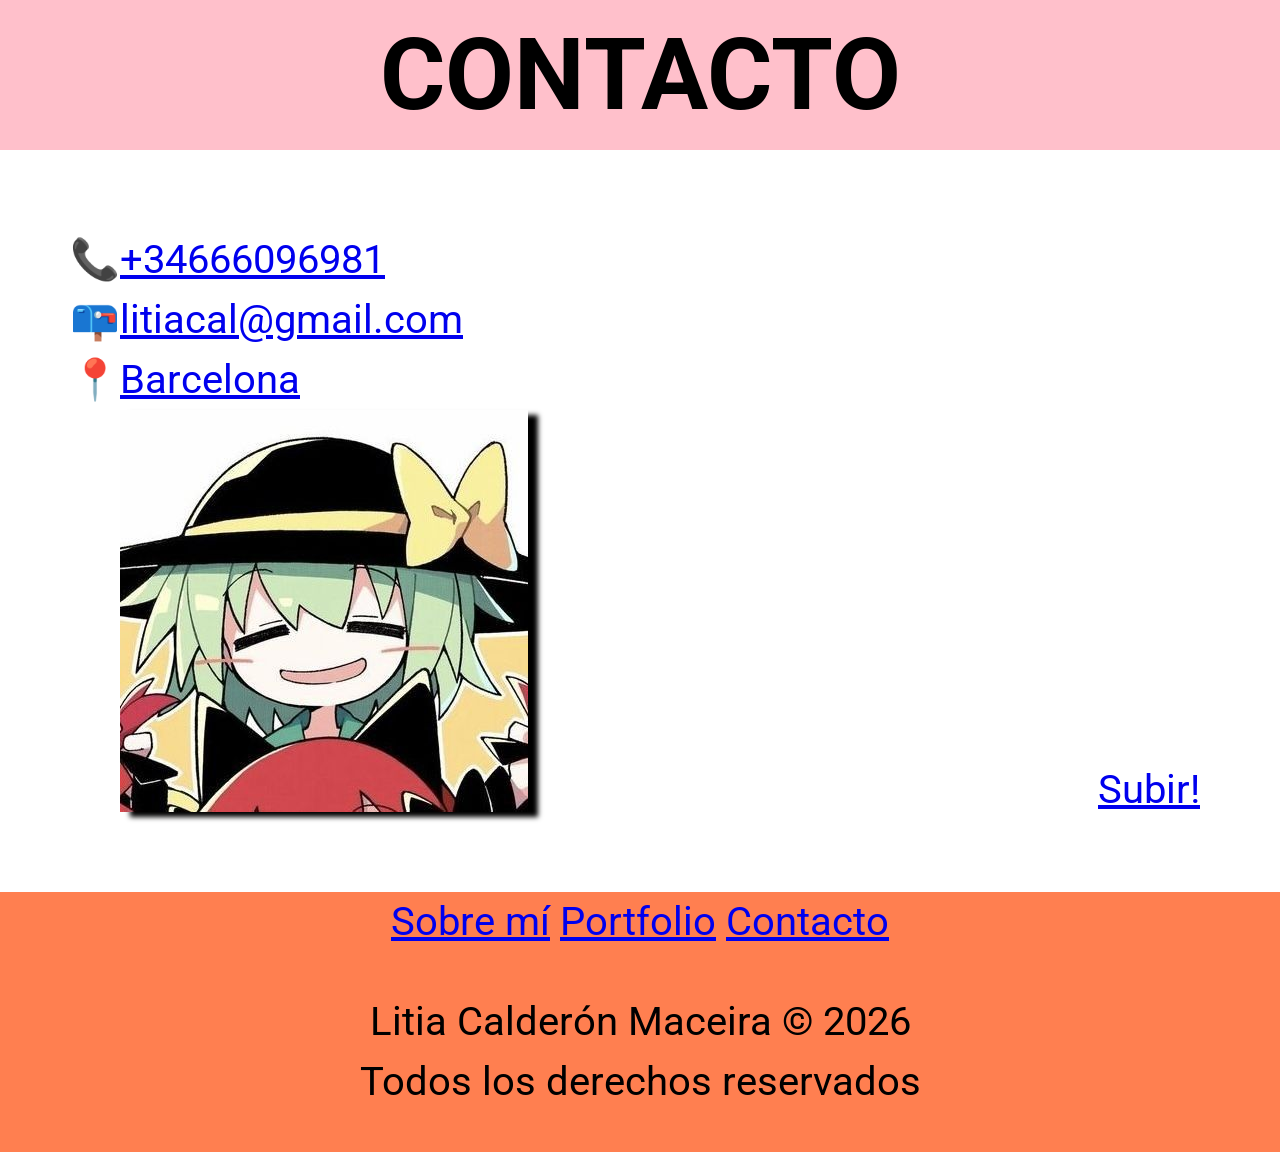
==== contacto.html @ 2f27b332 "Fix: Index" ====
<!DOCTYPE html>
<html>
<head>
    <meta charset="UTF-8" />
    <title>Contacto</title>
        <link rel="preconnect" href="https://fonts.googleapis.com" />
    <link rel="preconnect" href="https://fonts.gstatic.com"/>
    <link
      href="https://fonts.googleapis.com/css2?family=Cascadia+Code:ital,wght@0,200..700;1,200..700&family=Roboto:ital,wght@0,100..900;1,100..900&display=swap"
      rel="stylesheet"
    />
    <link rel="stylesheet" href="/css/reset.css" />
    <link rel="stylesheet" href="/css/styles.css" />
    <link rel="stylesheet" href="/css/contacto.css">
  </head>
</head>
<body id="top">
    <header>
      <H1>CONTACTO</H1>
    </header>
    <main>
      <div class="hamburger">

      </div>
      <section class="no-hamburger">
        <ul>
        <li class="telefono"><a href="tel:+34666096981">+34666096981</a></li>
        <li class="correo"><a href="mailto:litiacal@gmail.com">litiacal@gmail.com</a></li>
        <li class="ciudad"><a href="https://www.google.com/maps/place/Barcelona/@41.3927674,2.0577875,12z/data=!3m1!4b1!4m6!3m5!1s0x12a49816718e30e5:0x44b0fb3d4f47660a!8m2!3d41.3874374!4d2.1686496!16zL20vMDFmNjI?entry=ttu&g_ep=EgoyMDI2MDEwNC4wIKXMDSoASAFQAw%3D%3D">Barcelona</a></li>
        <img src="/assets/placeholder.jpg" alt="foto personal">
        </ul>
        </section>
    </main>
    <footer>      
    <p>
        <a href="sobremi.html">Sobre mí</a>
        <a href="portfolio.html">Portfolio</a>
        <a href="contacto.html">Contacto</a>
      </p>
      <div class="copy">
      <p>Litia Calderón Maceira &copy; 2026</p>
      <p>Todos los derechos reservados</p>
      </div>
      <a class="boton-subir" href="#top">
        <span>Subir!</span>
      </a></footer>
    
</body>
</html>
---- css/styles.css ----
/*Colores*/
:root {

}
/* Detalles generales */
html {
    scroll-behavior: smooth;
}
* {
    font-size: 40px;
    font-family:'Helvetica Neue', Roboto, system-ui, -apple-system, BlinkMacSystemFont, 'Segoe UI', Oxygen, Ubuntu, Cantarell, 'Open Sans', sans-serif;
}
h1 {
    font-size: 2.5em;
}
h2 {
    font-size: 2em;
}
h3 {
    font-size: 1.5em;
    padding-left: 15px;
    margin: 0.5em;
    border-radius: 15px;
    background-color: pink;
}
.negrita {
    font-weight: bold;
}
div {
    padding: 1rem;
}
body {
    background-color: coral;
    min-height: 100vh;
    display: flex;
    flex-direction: column;
}
header {
    text-align: center;
    margin: 0, auto;
    background-color: pink;
}

main {
    background-color: rgb(255, 255, 255);
}
footer {
    position: relative;
    text-align: center;
    background-color: coral;
    background-size: cover;
}
img {
   box-shadow: 10px 5px 5px ;
}
.no-hamburger{
    position: relative;
}
/* Botones */
.boton-subir {
    right: 2rem;
    bottom: 2rem;
    position: fixed;
}
#lado {
    font-size: 2em;
    z-index: 2;
    position: sticky;
    margin-top: 20px;
    margin-left: 20px;
    top: 0.3em;
    right: 3em;
}
#lado:hover {
    cursor: pointer;
    background-color: lightgray;
}
/* Menú */

.hamburger {
    background-color: aliceblue;
    z-index: 2;
    position: sticky;
    top: 1em;
    right: 0;
    padding: 0;
    display: flex;
    width: 0;

    visibility: hidden;
    
}
.hamburger-items{
    position: relative;
    position: sticky;
}
.hamburger-item{
    display: flex;
    
    padding-left: 0.1em;
    padding-right: 0.1em;
    margin: 0.25em;
    background-color: bisque;
    text-decoration: none;
}
.hamburger-item:hover{
    background-color: aqua;
    border-radius: 10px;
}
.hamburger .hamburger-items{
    width: 100%;
    border-radius: 0;
    max-width: 0;
    overflow: hidden;
    transition: 0.25s;
}
#hamburger:checked ~ .hamburger-items, #hamburger:checked ~ .hamburger{
    visibility: visible;
    opacity: 1;
    max-width: 15em;
}
---- css/contacto.css ----
.no-hamburger{
    padding: 2em;
}
.telefono::marker {
    content: "📞";
}
.telefono:hover::marker {
    content: "📶";
}
.correo::marker {
    content: "📪";
}
.correo:hover::marker {
    content: "📬";
}
.ciudad::marker {
    content: "📍";
}
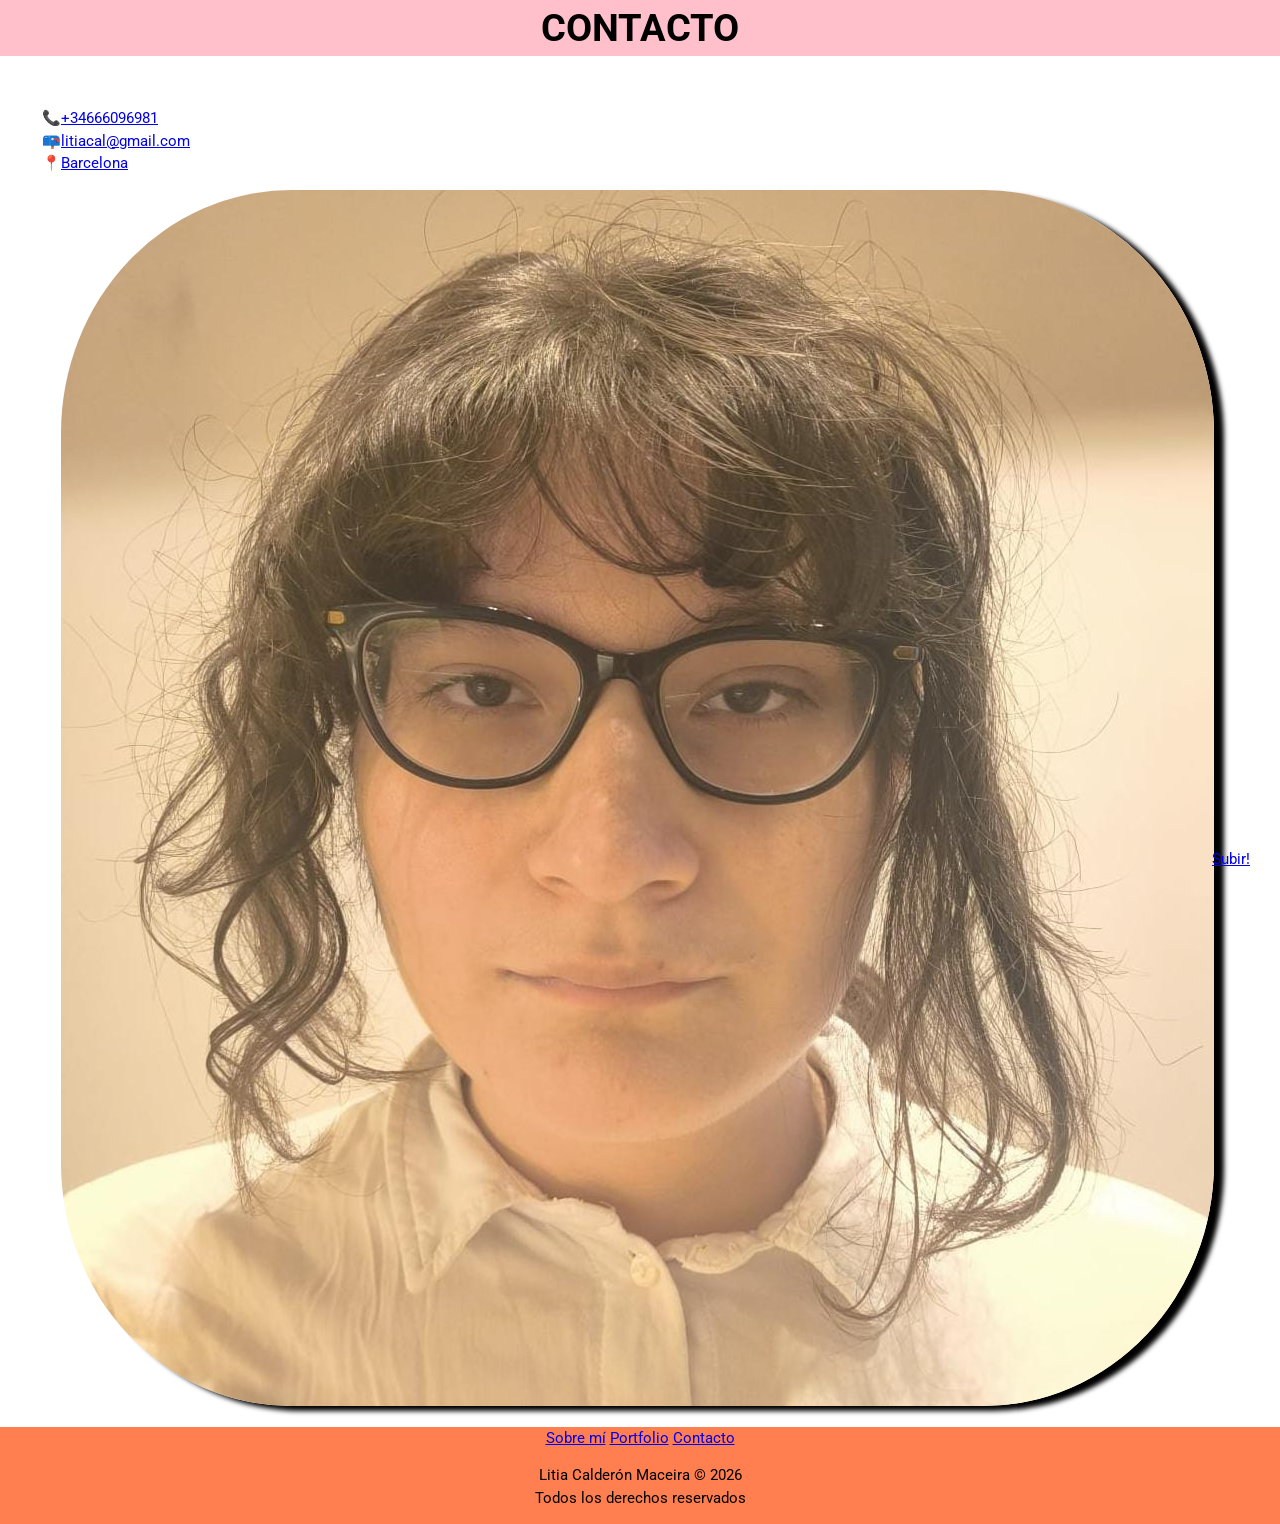
==== commit 8fb75206: "Fix: Header size" ====
--- a/contacto.html
+++ b/contacto.html
@@ -27,13 +27,13 @@
         <li class="telefono"><a href="tel:+34666096981">+34666096981</a></li>
         <li class="correo"><a href="mailto:litiacal@gmail.com">litiacal@gmail.com</a></li>
         <li class="ciudad"><a href="https://www.google.com/maps/place/Barcelona/@41.3927674,2.0577875,12z/data=!3m1!4b1!4m6!3m5!1s0x12a49816718e30e5:0x44b0fb3d4f47660a!8m2!3d41.3874374!4d2.1686496!16zL20vMDFmNjI?entry=ttu&g_ep=EgoyMDI2MDEwNC4wIKXMDSoASAFQAw%3D%3D">Barcelona</a></li>
-        <img src="/assets/placeholder.jpg" alt="foto personal">
+        <img src="/assets/Foto Personal.jpeg" alt="foto personal">
         </ul>
         </section>
     </main>
     <footer>      
     <p>
-        <a href="sobremi.html">Sobre mí</a>
+        <a href="index.html">Sobre mí</a>
         <a href="portfolio.html">Portfolio</a>
         <a href="contacto.html">Contacto</a>
       </p>
--- a/css/styles.css
+++ b/css/styles.css
@@ -11,6 +11,7 @@
     font-family:'Helvetica Neue', Roboto, system-ui, -apple-system, BlinkMacSystemFont, 'Segoe UI', Oxygen, Ubuntu, Cantarell, 'Open Sans', sans-serif;
 }
 h1 {
+    text-align: center;
     font-size: 2.5em;
 }
 h2 {
@@ -22,6 +23,7 @@
     margin: 0.5em;
     border-radius: 15px;
     background-color: pink;
+    
 }
 .negrita {
     font-weight: bold;
@@ -31,17 +33,15 @@
 }
 body {
     background-color: coral;
-    min-height: 100vh;
     display: flex;
     flex-direction: column;
 }
 header {
-    text-align: center;
-    margin: 0, auto;
     background-color: pink;
 }
 
 main {
+    padding: 1.4em;
     background-color: rgb(255, 255, 255);
 }
 footer {
@@ -53,69 +53,17 @@
 img {
    box-shadow: 10px 5px 5px ;
 }
-.no-hamburger{
-    position: relative;
-}
 /* Botones */
 .boton-subir {
     right: 2rem;
     bottom: 2rem;
     position: fixed;
 }
-#lado {
-    font-size: 2em;
-    z-index: 2;
-    position: sticky;
-    margin-top: 20px;
-    margin-left: 20px;
-    top: 0.3em;
-    right: 3em;
-}
-#lado:hover {
-    cursor: pointer;
-    background-color: lightgray;
-}
-/* Menú */
 
-.hamburger {
-    background-color: aliceblue;
-    z-index: 2;
-    position: sticky;
-    top: 1em;
-    right: 0;
-    padding: 0;
-    display: flex;
-    width: 0;
+/*Desktop*/
 
-    visibility: hidden;
-    
-}
-.hamburger-items{
-    position: relative;
-    position: sticky;
-}
-.hamburger-item{
-    display: flex;
-    
-    padding-left: 0.1em;
-    padding-right: 0.1em;
-    margin: 0.25em;
-    background-color: bisque;
-    text-decoration: none;
-}
-.hamburger-item:hover{
-    background-color: aqua;
-    border-radius: 10px;
-}
-.hamburger .hamburger-items{
-    width: 100%;
-    border-radius: 0;
-    max-width: 0;
-    overflow: hidden;
-    transition: 0.25s;
-}
-#hamburger:checked ~ .hamburger-items, #hamburger:checked ~ .hamburger{
-    visibility: visible;
-    opacity: 1;
-    max-width: 15em;
+@media screen and (width > 900px) {
+    * {
+        font-size: 15px;
+    }
 }
--- a/css/contacto.css
+++ b/css/contacto.css
@@ -1,5 +1,11 @@
-.no-hamburger{
-    padding: 2em;
+img {
+    border-radius: 20%;
+}
+img {
+    margin-top: 1em;
+}
+main {
+    align-content: center;
 }
 .telefono::marker {
     content: "📞";
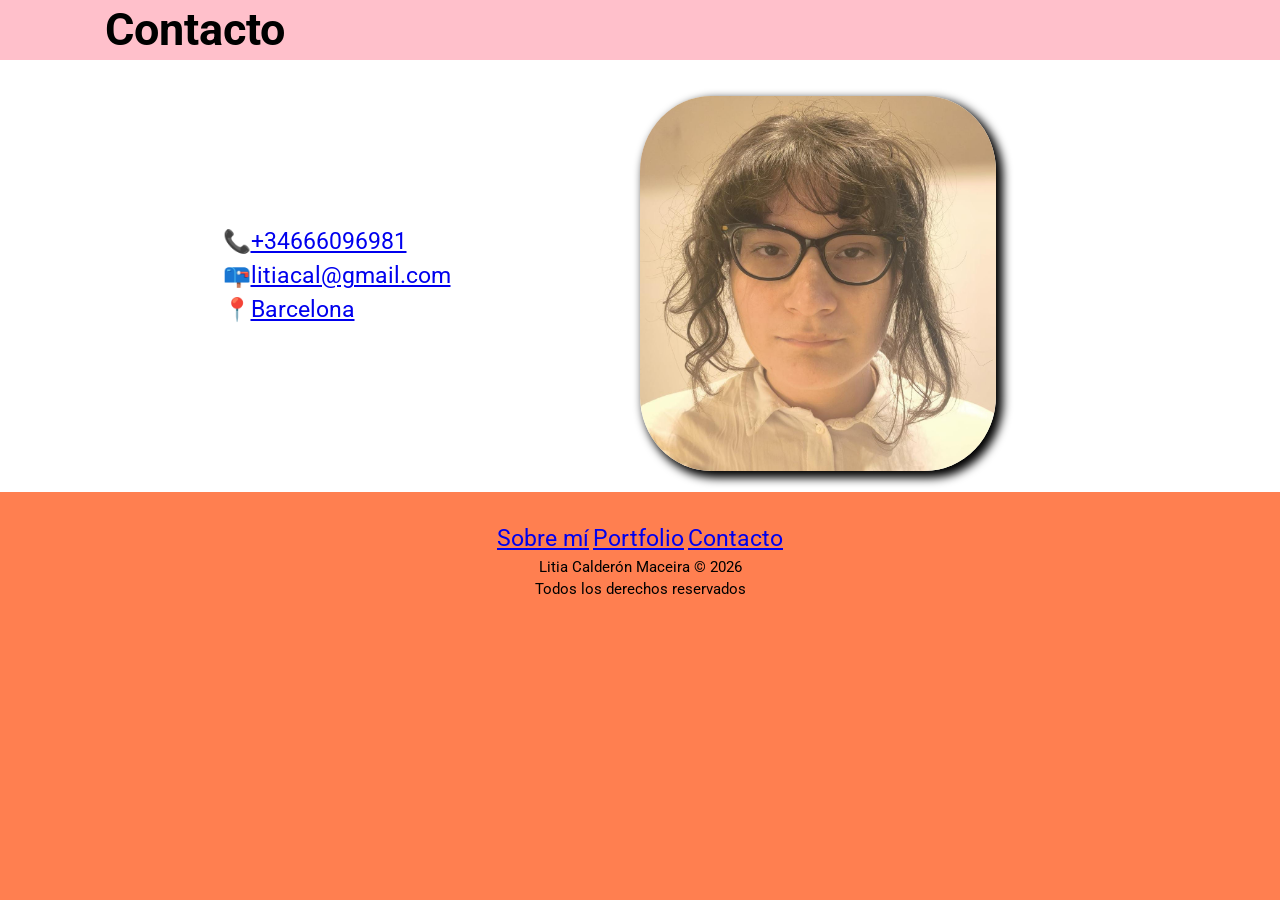
==== commit f95c6017: "Feat: Contacto desktop mode" ====
--- a/contacto.html
+++ b/contacto.html
@@ -16,19 +16,32 @@
 </head>
 <body id="top">
     <header>
-      <H1>CONTACTO</H1>
+      <div class="center">
+        <div class="hamb-menu">
+          <input type="checkbox" name="" id="hamb-menu">
+
+          <div class="icono">
+          <label for="hamb-menu"></label>
+          <H1>Contacto</H1>
+          </div>
+
+          <div class="items">
+            <a href="index.html" class="item">Sobre Mí</a>
+            <a href="portfolio.html" class="item">Portfolio</a>
+            <a href="contacto.html" class="item">Contacto</a>
+          </div>
+        </div> 
+      </div>
     </header>
     <main>
-      <div class="hamburger">
-
-      </div>
-      <section class="no-hamburger">
+      
+      <section class="info">
         <ul>
         <li class="telefono"><a href="tel:+34666096981">+34666096981</a></li>
         <li class="correo"><a href="mailto:litiacal@gmail.com">litiacal@gmail.com</a></li>
         <li class="ciudad"><a href="https://www.google.com/maps/place/Barcelona/@41.3927674,2.0577875,12z/data=!3m1!4b1!4m6!3m5!1s0x12a49816718e30e5:0x44b0fb3d4f47660a!8m2!3d41.3874374!4d2.1686496!16zL20vMDFmNjI?entry=ttu&g_ep=EgoyMDI2MDEwNC4wIKXMDSoASAFQAw%3D%3D">Barcelona</a></li>
-        <img src="/assets/Foto Personal.jpeg" alt="foto personal">
-        </ul>
+      </ul>
+      <img src="/assets/Foto Personal.jpeg" alt="foto personal">
         </section>
     </main>
     <footer>      
@@ -41,9 +54,7 @@
       <p>Litia Calderón Maceira &copy; 2026</p>
       <p>Todos los derechos reservados</p>
       </div>
-      <a class="boton-subir" href="#top">
-        <span>Subir!</span>
-      </a></footer>
+    </footer>
     
 </body>
 </html>
--- a/css/styles.css
+++ b/css/styles.css
@@ -1,69 +1,211 @@
 /*Colores*/
 :root {
-
 }
 /* Detalles generales */
 html {
-    scroll-behavior: smooth;
+  scroll-behavior: smooth;
 }
 * {
-    font-size: 40px;
-    font-family:'Helvetica Neue', Roboto, system-ui, -apple-system, BlinkMacSystemFont, 'Segoe UI', Oxygen, Ubuntu, Cantarell, 'Open Sans', sans-serif;
+  font-size: 30px;
+  font-family:
+    "Helvetica Neue",
+    Roboto,
+    system-ui,
+    -apple-system,
+    BlinkMacSystemFont,
+    "Segoe UI",
+    Oxygen,
+    Ubuntu,
+    Cantarell,
+    "Open Sans",
+    sans-serif;
 }
 h1 {
-    text-align: center;
-    font-size: 2.5em;
+    margin: 0 2em;
+  font-size: 1.3em;
 }
 h2 {
-    font-size: 2em;
+  font-size: 1.2em;
 }
 h3 {
-    font-size: 1.5em;
-    padding-left: 15px;
-    margin: 0.5em;
-    border-radius: 15px;
+  font-size: 1.1em;
+  padding-left: 15px;
+  margin: 0.5em;
+  border-radius: 15px;
+  background-color: pink;
+}
+.negrita {
+  font-weight: bold;
+}
+div {
+  
+}
+body {
+  background-color: coral;
+  width: 100%;
+  height: 100vh;
+  margin: 0;
+  padding: 0;
+  display: flex;
+  flex-direction: column;
+}
+header {
+    
+    max-height: fit-content;
+    position: sticky;
+    top: 0;
+    right: 0;
     background-color: pink;
-    
-}
-.negrita {
-    font-weight: bold;
-}
-div {
-    padding: 1rem;
-}
-body {
-    background-color: coral;
-    display: flex;
-    flex-direction: column;
-}
-header {
-    background-color: pink;
 }
 
 main {
-    padding: 1.4em;
-    background-color: rgb(255, 255, 255);
+  padding: 1.4em;
+  background-color: rgb(255, 255, 255);
 }
 footer {
-    position: relative;
-    text-align: center;
-    background-color: coral;
-    background-size: cover;
+  max-height: fit-content;
+  margin-top: 2em;
+  position: relative;
+  text-align: center;
+  background-color: coral;
+  background-size: cover;
 }
 img {
-   box-shadow: 10px 5px 5px ;
+  box-shadow: 5px 5px 10px 2px;
 }
 /* Botones */
 .boton-subir {
-    right: 2rem;
-    bottom: 2rem;
-    position: fixed;
-}
-
+  right: 2rem;
+  bottom: 2rem;
+  position: fixed;
+}
+
+/* Menu */
+
+.hamb-menu {
+  width: 100%;
+  max-height: 4em;
+  box-sizing: border-box;
+  display: flex;
+  flex-direction: column;
+  align-items: flex-start;
+  justify-content: space-between;
+  background-color: pink;
+}
+.icono {
+    margin: 0 1em;
+  width: fit-content;
+  font-weight: 600;
+  box-sizing: border-box;
+  display: flex;
+  align-items: center;
+  justify-content: space-between;
+  width: 100%;
+}
+#hamb-menu {
+  display: none;
+}
+
+.items {
+    display: flex;
+  width: 100%;
+  visibility: hidden;
+  flex-direction: column;
+  align-items: center;
+  justify-content: center;
+  margin: 0 auto;
+  transition: 0.5s ease-in-out;
+  background-color: pink;
+}
+.item {
+  width: 100%;
+  padding: 10px, 10px;
+  box-sizing: border-box;
+  display: flex;
+  align-items: center;
+  justify-content: center;
+  
+  color: black;
+  text-decoration: none;
+  flex-direction: column;
+}
+.item:hover {
+  background: palevioletred;
+}
+.hamb-menu label::before {
+  position: relative;
+  content: "\2630";
+}
+.hamb-menu .icono label {
+  display: flex;
+  cursor: pointer;
+}
+.hamb-menu .items {
+    max-height: 0;
+}
+#hamb-menu:checked ~ .items, #hamb-menu:checked ~ .hamb-menu {
+    visibility: visible;
+    max-height: 500px;
+}
 /*Desktop*/
 
-@media screen and (width > 900px) {
-    * {
-        font-size: 15px;
-    }
-}+@media screen and (min-width: 600px) {
+  /*General*/
+  * {
+    font-size: 15px;
+  }
+  h1 {
+    font-size: 3em;
+  }
+  h2 {
+    font-size: 2em;
+  }
+  h3 {
+    font-size: 1.5em;
+  }
+  /* Menu*/
+  .center {
+    width: 100%;
+    height: 100%;
+    display: flex;
+    align-items: flex-start;
+    justify-content: center;
+  } 
+  .hamb-menu {
+    width: 100%;
+    height: fit-content;
+    box-sizing: border-box;
+    display: flex;
+    align-items: center;
+    justify-content: space-between;
+    flex-direction: row;
+  }
+  .items {
+    visibility: visible;
+    min-width: 30%;
+  flex-direction: row; 
+  overflow: hidden;
+  transition: 0.5s;
+  }
+  .icono {
+    flex-direction: row;
+    justify-content: flex-start;
+  }
+  .item{
+    width: fit-content;
+    padding: 0 2em;
+    border-radius: 20px;
+    flex-direction: row;
+    text-align: center;
+  }
+  .hamb-menu .icono label {
+    display: block;
+    cursor: pointer;
+  }
+  .icono label {
+    display: none;
+  }
+  .hamb-menu label::before {
+    display: none;
+  }
+}
--- a/css/contacto.css
+++ b/css/contacto.css
@@ -21,4 +21,27 @@
 }
 .ciudad::marker {
     content: "📍";
+}
+@media screen and (min-width: 600px){
+    .info {
+        display: grid;
+        grid-template-columns: 1fr 1fr;
+        grid-template-areas: "a b";
+        align-content: center;
+    }
+    li, a {
+        font-size: 1.5rem;
+    }
+    
+    ul {
+        grid-area: "a";
+        align-self: center;
+        justify-self: center;
+    }
+    img{
+        grid-area: "b";
+        height: 25em;
+    }
+
+
 }
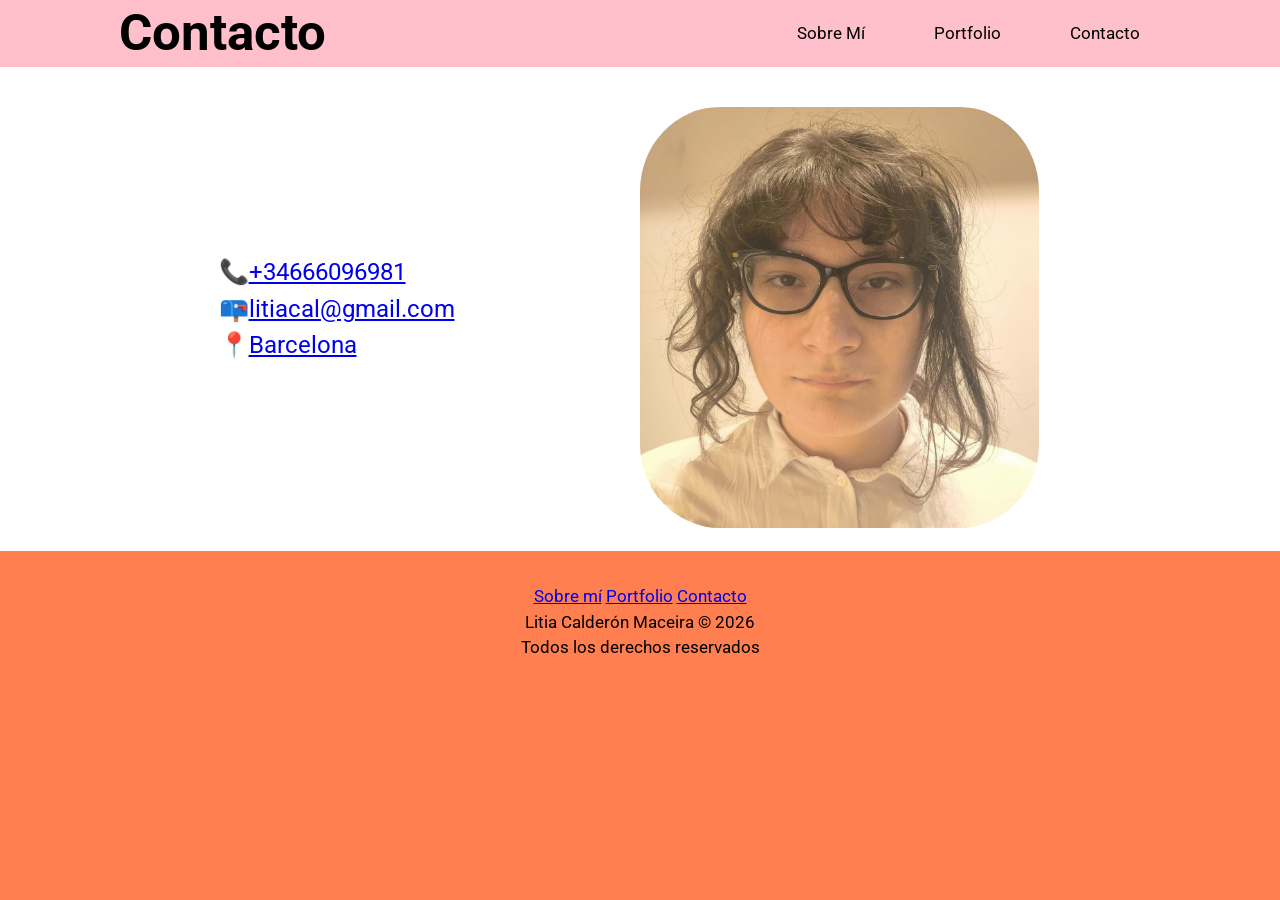
==== commit 44f438db: "Feat: Fav icon" ====
--- a/contacto.html
+++ b/contacto.html
@@ -3,7 +3,8 @@
 <head>
     <meta charset="UTF-8" />
     <title>Contacto</title>
-        <link rel="preconnect" href="https://fonts.googleapis.com" />
+    <link rel="icon" type="image/gif" href="/assets/Elementos página/icono.gif" >
+    <link rel="preconnect" href="https://fonts.googleapis.com" />
     <link rel="preconnect" href="https://fonts.gstatic.com"/>
     <link
       href="https://fonts.googleapis.com/css2?family=Cascadia+Code:ital,wght@0,200..700;1,200..700&family=Roboto:ital,wght@0,100..900;1,100..900&display=swap"
--- a/css/styles.css
+++ b/css/styles.css
@@ -37,9 +37,6 @@
 .negrita {
   font-weight: bold;
 }
-div {
-  
-}
 body {
   background-color: coral;
   width: 100%;
@@ -70,9 +67,7 @@
   background-color: coral;
   background-size: cover;
 }
-img {
-  box-shadow: 5px 5px 10px 2px;
-}
+
 /* Botones */
 .boton-subir {
   right: 2rem;
@@ -152,8 +147,8 @@
 @media screen and (min-width: 600px) {
   /*General*/
   * {
-    font-size: 15px;
-  }
+    font-size: 1.01em;
+}
   h1 {
     font-size: 3em;
   }
@@ -184,7 +179,7 @@
     visibility: visible;
     min-width: 30%;
   flex-direction: row; 
-  overflow: hidden;
+  
   transition: 0.5s;
   }
   .icono {
@@ -192,6 +187,7 @@
     justify-content: flex-start;
   }
   .item{
+    visibility: visible;
     width: fit-content;
     padding: 0 2em;
     border-radius: 20px;
@@ -208,4 +204,5 @@
   .hamb-menu label::before {
     display: none;
   }
-}
+  
+}
--- a/css/contacto.css
+++ b/css/contacto.css
@@ -29,7 +29,7 @@
         grid-template-areas: "a b";
         align-content: center;
     }
-    li, a {
+    li, li > a {
         font-size: 1.5rem;
     }
     
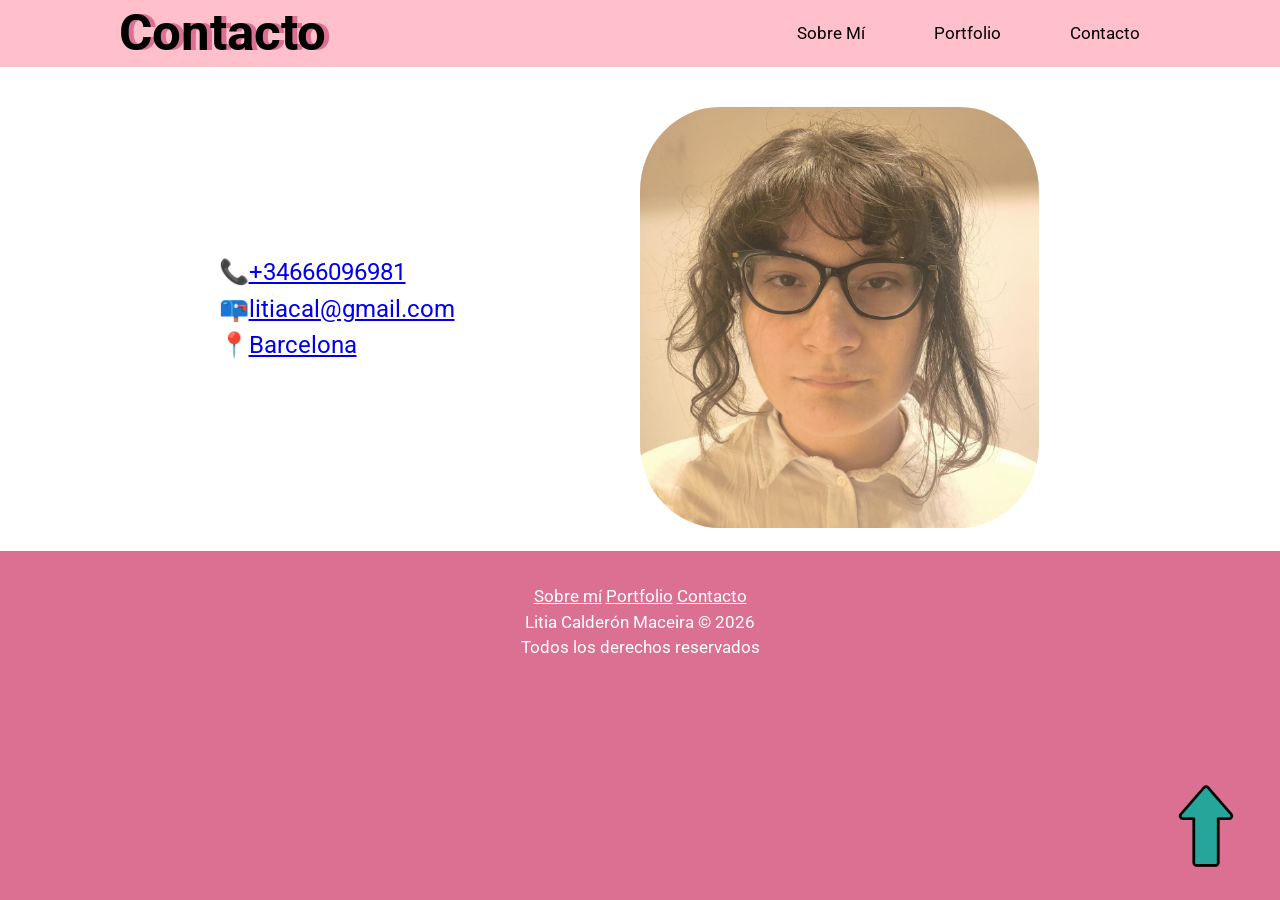
==== commit 442c374e: "Style: flecha para subir" ====
--- a/contacto.html
+++ b/contacto.html
@@ -55,6 +55,9 @@
       <p>Litia Calderón Maceira &copy; 2026</p>
       <p>Todos los derechos reservados</p>
       </div>
+            <a class="boton-subir" href="#top">
+        <img src="assets/Elementos página/flecha.png">
+      </a>
     </footer>
     
 </body>
--- a/css/styles.css
+++ b/css/styles.css
@@ -1,6 +1,4 @@
-/*Colores*/
-:root {
-}
+
 /* Detalles generales */
 html {
   scroll-behavior: smooth;
@@ -21,9 +19,16 @@
     sans-serif;
 }
 h1 {
-    margin: 0 2em;
+  z-index: 2;
+  margin: 0 2em;
   font-size: 1.3em;
 }
+h1::after {
+  z-index: -1;
+  position: relative;
+  color: palevioletred;
+}
+
 h2 {
   font-size: 1.2em;
 }
@@ -38,7 +43,7 @@
   font-weight: bold;
 }
 body {
-  background-color: coral;
+  background-color: palevioletred;
   width: 100%;
   height: 100vh;
   margin: 0;
@@ -62,10 +67,20 @@
 footer {
   max-height: fit-content;
   margin-top: 2em;
+  margin-bottom: 2em;
   position: relative;
   text-align: center;
-  background-color: coral;
+  background-color: palevioletred;
   background-size: cover;
+}
+footer p {
+  color: white;
+}
+footer a {
+  color: white;
+}
+footer a:hover {
+  color: blue;
 }
 
 /* Botones */
@@ -73,6 +88,14 @@
   right: 2rem;
   bottom: 2rem;
   position: fixed;
+}
+.boton-subir > img {
+  height: 5em;
+}
+.boton-subir:hover{
+  border-radius: 50%;
+background: #eeddae;
+background: radial-gradient(circle, rgba(238, 221, 174, 0.4) 0%, rgba(237, 203, 189, 0.39) 25%, rgba(236, 187, 202, 0.23) 47%, rgba(235, 172, 214, 0.24) 68%, rgba(234, 165, 220, 0.01) 78%, rgba(233, 148, 233, 0) 100%);
 }
 
 /* Menu */
--- a/css/contacto.css
+++ b/css/contacto.css
@@ -1,7 +1,10 @@
+h1::after {
+  content: "Contacto";
+  right: 3.97em;
+
+}
 img {
     border-radius: 20%;
-}
-img {
     margin-top: 1em;
 }
 main {
